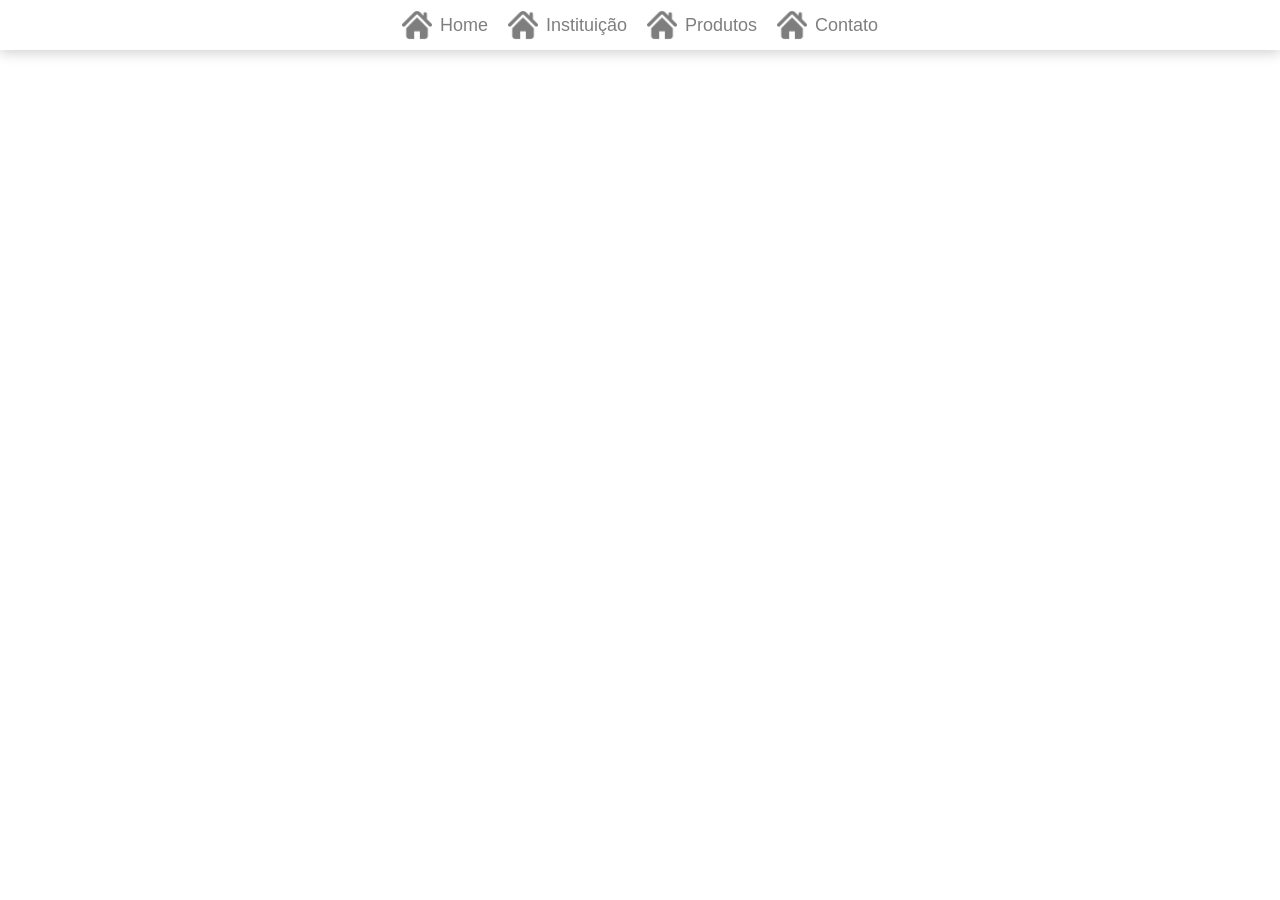
==== Contact/index.html @ 85479871 "atualizado" ====
<!DOCTYPE html>
<html lang="en">
<head>
    <meta charset="UTF-8">
    <meta name="viewport" content="width=device-width, initial-scale=1.0">
    <link rel="stylesheet" href="style.css">
    <title>Contact</title>
</head>
<body>
     <nav>
        <a href="../Home" class="inicio">
            <img src="../assets/icons/home.png" alt="home" class="home">
            <p>Home</p>
        </a>
         <a href="../Institution" class="inicio">
            <img src="../assets/icons/home.png" alt="home" class="home">
            <p>Instituição</p>
        </a>
         <a href="../Products" class="inicio">
            <img src="../assets/icons/home.png" alt="home" class="home">
            <p>Produtos</p>
        </a>
         <a href="../Contact" class="inicio">
            <img src="../assets/icons/home.png" alt="home" class="home">
            <p>Contato</p>
        </a>
    </nav>

    <div id="wrap-open" class="wrap-open" onclick="abrir()">
        <img src="../assets/icons/menu.png" alt="menu">
    </div>

    <div id="menu-mobile">
        <img onclick="fechar()" src="../assets/icons/X.png" alt="Fechar">
        <a href="../Home/">Home</a>
        <a href="../Institution/">Instituição</a>
        <a href="../Products/">Produtos</a>
        <a href="../Contact/">Contato</a>
    </div>
    
    <script src="script.js"></script>
    
</body>
</html>
---- Contact/style.css ----
*{
    padding: 0;
    margin: 0;
    box-sizing: border-box;
}

nav{
    display: flex;
    justify-content: center;
    gap: 20px;
    box-shadow: 0px 3px 12px #00000030;
    padding: 10px;
    position: fixed;
    width: 100%;
    background-color: #ffffff;
}

.inicio{
    display: flex;
    align-items: center;
    justify-content: center;
    gap: 8px;
    text-decoration: none;
    color: black;
    opacity: 0.5;
    transition: all 200ms ease-in-out;
}

.inicio p{
    font-size: 18px;
    font-family: Arial, Helvetica, sans-serif;
}

.inicio:hover{
    opacity: 1;
}

.home{
    width: 30px;
    height: auto;
}

.wrap-open, .wrap-open img{
    display: none;
}

#menu-mobile, #menu-mobile img{
    display: none;
}

@media (width <= 1000px){
    nav{
        display: none;
    }

    .wrap-open{
        background-color: #ffffff;
        opacity: 0.5;
        width: 50px;
        height: 50px;
        display: flex;
        align-items: center;
        justify-content: center;
        position: absolute;
        right: 10px;
        top: 10px;
        border-radius: 5px;
        transition: all 200ms ease-in-out;
    }

    .wrap-open:hover{
        opacity: 1;
        cursor: pointer;
    }

    .wrap-open img{
        display: flex;
        width: 35px;
    }

    #menu-mobile{
        display: none;
        align-items: center;
        justify-content: center;
        flex-direction: column;
        gap: 20px;
        font-size: 32px;
        height: 100vh;
        animation: deCima 1s ease-in-out;
    }

    #menu-mobile a{
        text-decoration: none;
        font-family: Arial, Helvetica, sans-serif;
        color: black;
        opacity: 0.5;
        transition: all 200ms ease-in-out;
    }

    #menu-mobile a:hover{
        opacity: 1;
        font-weight: bold;
    }

    #menu-mobile img{
        display: block;
        width: 35px;
        position: absolute;
        top: 18px;
        right: 18px;
        opacity: 0.5;
        transition: all 200ms ease-in-out;
    }

    #menu-mobile img:hover{
        cursor: pointer;
        opacity: 1;
    }
}

@keyframes deCima{
    0%{
        transform: translateY(-100%);
        opacity: 0;
        height: 0vh;
    }
    50%{
        opacity: 0;
    }
}
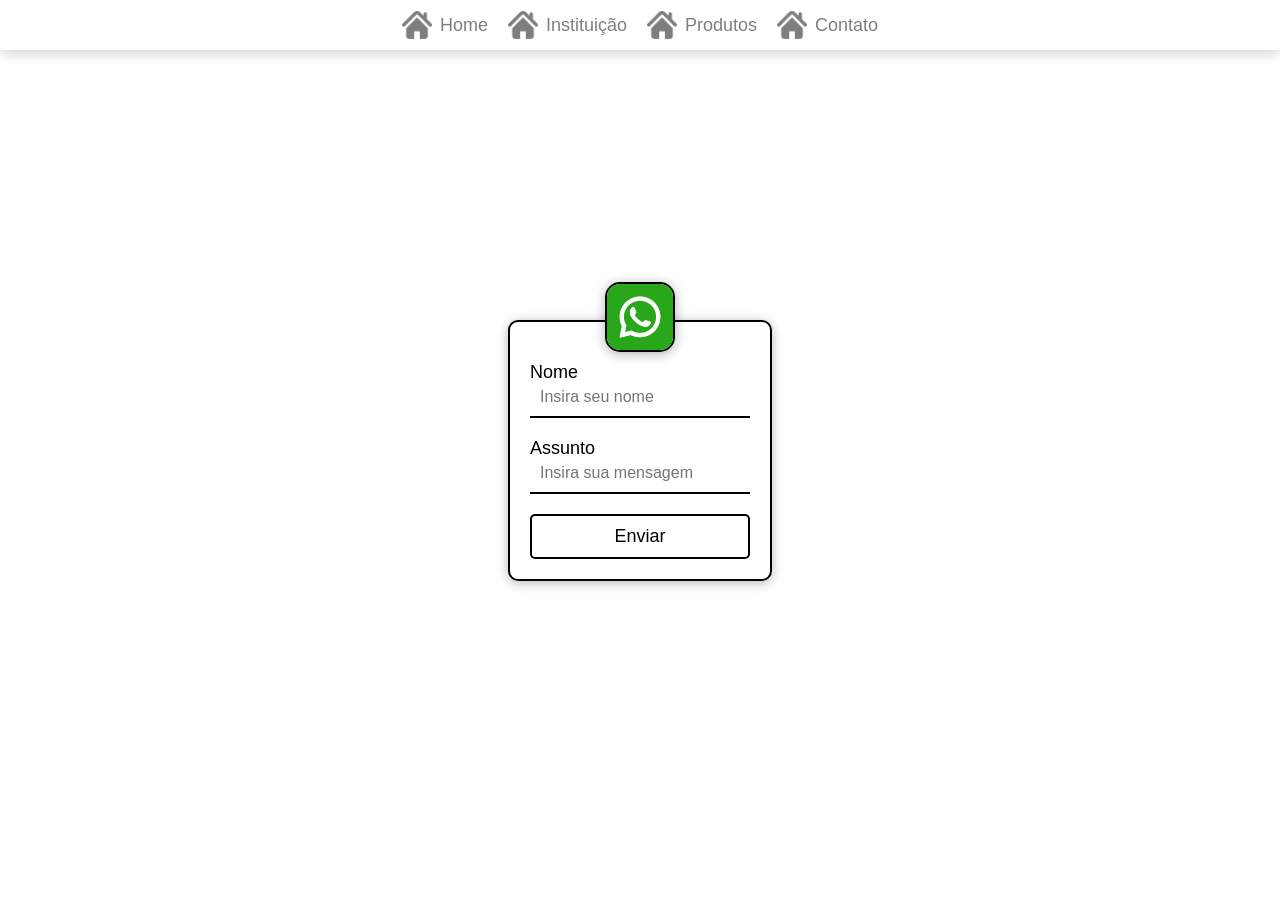
==== commit f7ec732c: "contato" ====
--- a/Contact/index.html
+++ b/Contact/index.html
@@ -38,6 +38,23 @@
         <a href="../Contact/">Contato</a>
     </div>
     
+
+    <section>
+        <div class="formulario">
+            <img src="../assets/icons/zap2.png" alt="WhatsApp">
+            <div class="wrap-inputs">
+                <label for="nome">Nome</label>
+                <input type="text" id="nome" placeholder="Insira seu nome">
+            </div>
+            <div class="wrap-inputs">
+                <label for="assunto">Assunto</label>
+                <input type="text" id="assunto" placeholder="Insira sua mensagem">
+            </div>
+
+            <button onclick="enviar()">Enviar</button>
+        </div>
+    </section>
+
     <script src="script.js"></script>
     
 </body>
--- a/Contact/style.css
+++ b/Contact/style.css
@@ -46,6 +46,70 @@
 
 #menu-mobile, #menu-mobile img{
     display: none;
+}
+
+section{
+    height: 100vh;
+    display: flex;
+    justify-content: center;
+    align-items: center;
+}
+
+.formulario{
+    border: 2px solid black;
+    padding: 20px;
+    border-radius: 10px;
+    box-shadow: 0px 2px 12px #00000049;
+    position: relative;
+}
+
+.wrap-inputs{
+    display: flex;
+    flex-direction: column;
+}
+
+label{
+    font-family: Arial, Helvetica, sans-serif;
+    font-size: 18px;
+    margin-top: 20px;
+    margin-bottom: -5px;
+}
+
+input{
+    padding: 10px;
+    outline: none;
+    border: none;
+    border-bottom: 2px solid black;
+    font-size: 16px;
+}
+
+button{
+    padding: 10px;
+    margin-top: 20px;
+    width: 100%;
+    background: none;
+    border: 2px solid black;
+    border-radius: 5px;
+    transition: all 200ms ease-in-out;
+    font-size: 18px;
+}
+
+button:hover{
+    cursor: pointer;
+    color: white;
+    background: black;
+}
+
+.formulario img{
+    width: 70px;
+    position: absolute;
+    left: 50%;
+    margin-top: 10px;
+    transform: translate(-50%);
+    top: -50px;
+    border: 2px solid black;
+    border-radius: 15px;
+    box-shadow: 0px 2px 12px rgba(0, 0, 0, 0.313);
 }
 
 @media (width <= 1000px){
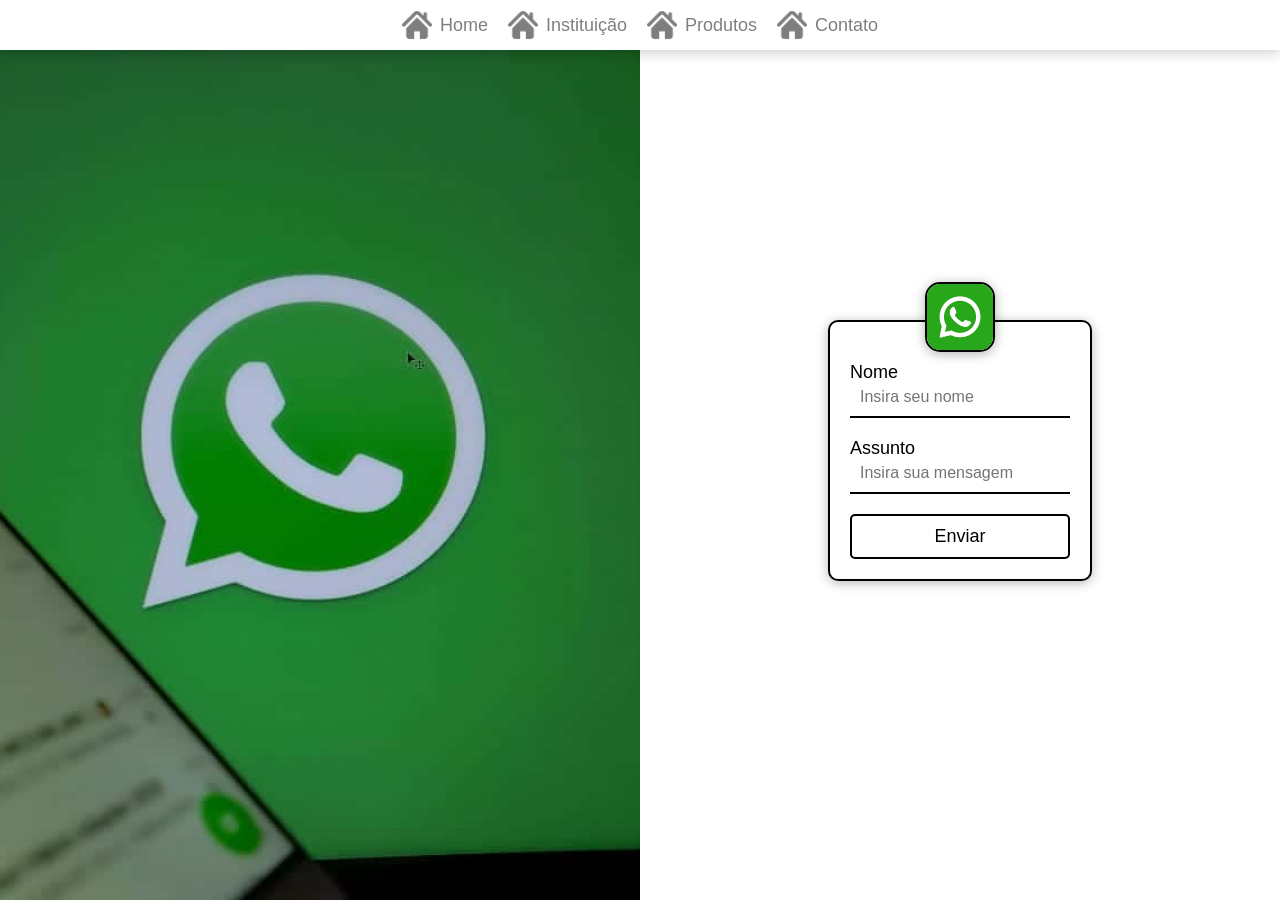
==== commit 6848c326: "Add files via upload" ====
--- a/Contact/index.html
+++ b/Contact/index.html
@@ -1,61 +1,65 @@
-<!DOCTYPE html>
-<html lang="en">
-<head>
-    <meta charset="UTF-8">
-    <meta name="viewport" content="width=device-width, initial-scale=1.0">
-    <link rel="stylesheet" href="style.css">
-    <title>Contact</title>
-</head>
-<body>
-     <nav>
-        <a href="../Home" class="inicio">
-            <img src="../assets/icons/home.png" alt="home" class="home">
-            <p>Home</p>
-        </a>
-         <a href="../Institution" class="inicio">
-            <img src="../assets/icons/home.png" alt="home" class="home">
-            <p>Instituição</p>
-        </a>
-         <a href="../Products" class="inicio">
-            <img src="../assets/icons/home.png" alt="home" class="home">
-            <p>Produtos</p>
-        </a>
-         <a href="../Contact" class="inicio">
-            <img src="../assets/icons/home.png" alt="home" class="home">
-            <p>Contato</p>
-        </a>
-    </nav>
-
-    <div id="wrap-open" class="wrap-open" onclick="abrir()">
-        <img src="../assets/icons/menu.png" alt="menu">
-    </div>
-
-    <div id="menu-mobile">
-        <img onclick="fechar()" src="../assets/icons/X.png" alt="Fechar">
-        <a href="../Home/">Home</a>
-        <a href="../Institution/">Instituição</a>
-        <a href="../Products/">Produtos</a>
-        <a href="../Contact/">Contato</a>
-    </div>
-    
-
-    <section>
-        <div class="formulario">
-            <img src="../assets/icons/zap2.png" alt="WhatsApp">
-            <div class="wrap-inputs">
-                <label for="nome">Nome</label>
-                <input type="text" id="nome" placeholder="Insira seu nome">
-            </div>
-            <div class="wrap-inputs">
-                <label for="assunto">Assunto</label>
-                <input type="text" id="assunto" placeholder="Insira sua mensagem">
-            </div>
-
-            <button onclick="enviar()">Enviar</button>
-        </div>
-    </section>
-
-    <script src="script.js"></script>
-    
-</body>
+<!DOCTYPE html>
+<html lang="en">
+<head>
+    <meta charset="UTF-8">
+    <meta name="viewport" content="width=device-width, initial-scale=1.0">
+    <link rel="stylesheet" href="style.css">
+    <title>Contact</title>
+</head>
+<body>
+     <nav>
+        <a href="../Home" class="inicio">
+            <img src="../assets/icons/home.png" alt="home" class="home">
+            <p>Home</p>
+        </a>
+         <a href="../Institution" class="inicio">
+            <img src="../assets/icons/home.png" alt="home" class="home">
+            <p>Instituição</p>
+        </a>
+         <a href="../Products" class="inicio">
+            <img src="../assets/icons/home.png" alt="home" class="home">
+            <p>Produtos</p>
+        </a>
+         <a href="../Contact" class="inicio">
+            <img src="../assets/icons/home.png" alt="home" class="home">
+            <p>Contato</p>
+        </a>
+    </nav>
+
+    <div id="wrap-open" class="wrap-open" onclick="abrir()">
+        <img src="../assets/icons/menu.png" alt="menu">
+    </div>
+
+    <div id="menu-mobile">
+        <img onclick="fechar()" src="../assets/icons/X.png" alt="Fechar">
+        <a href="../Home/">Home</a>
+        <a href="../Institution/">Instituição</a>
+        <a href="../Products/">Produtos</a>
+        <a href="../Contact/">Contato</a>
+    </div>
+    
+
+    <section>
+        <div class="img-div"></div>
+        <div class="form-div">
+            <div class="formulario">
+                <img src="../assets/icons/zap2.png" alt="WhatsApp">
+                <div class="wrap-inputs">
+                    <label for="nome">Nome</label>
+                    <input type="text" id="nome" placeholder="Insira seu nome">
+                </div>
+                <div class="wrap-inputs">
+                    <label for="assunto">Assunto</label>
+                    <input type="text" id="assunto" placeholder="Insira sua mensagem">
+                </div>
+                <button onclick="enviar()">Enviar</button>
+
+            </div>
+
+        </div>
+    </section>
+
+    <script src="script.js"></script>
+    
+</body>
 </html>
--- a/Contact/style.css
+++ b/Contact/style.css
@@ -1,194 +1,214 @@
-*{
-    padding: 0;
-    margin: 0;
-    box-sizing: border-box;
-}
-
-nav{
-    display: flex;
-    justify-content: center;
-    gap: 20px;
-    box-shadow: 0px 3px 12px #00000030;
-    padding: 10px;
-    position: fixed;
-    width: 100%;
-    background-color: #ffffff;
-}
-
-.inicio{
-    display: flex;
-    align-items: center;
-    justify-content: center;
-    gap: 8px;
-    text-decoration: none;
-    color: black;
-    opacity: 0.5;
-    transition: all 200ms ease-in-out;
-}
-
-.inicio p{
-    font-size: 18px;
-    font-family: Arial, Helvetica, sans-serif;
-}
-
-.inicio:hover{
-    opacity: 1;
-}
-
-.home{
-    width: 30px;
-    height: auto;
-}
-
-.wrap-open, .wrap-open img{
-    display: none;
-}
-
-#menu-mobile, #menu-mobile img{
-    display: none;
-}
-
-section{
-    height: 100vh;
-    display: flex;
-    justify-content: center;
-    align-items: center;
-}
-
-.formulario{
-    border: 2px solid black;
-    padding: 20px;
-    border-radius: 10px;
-    box-shadow: 0px 2px 12px #00000049;
-    position: relative;
-}
-
-.wrap-inputs{
-    display: flex;
-    flex-direction: column;
-}
-
-label{
-    font-family: Arial, Helvetica, sans-serif;
-    font-size: 18px;
-    margin-top: 20px;
-    margin-bottom: -5px;
-}
-
-input{
-    padding: 10px;
-    outline: none;
-    border: none;
-    border-bottom: 2px solid black;
-    font-size: 16px;
-}
-
-button{
-    padding: 10px;
-    margin-top: 20px;
-    width: 100%;
-    background: none;
-    border: 2px solid black;
-    border-radius: 5px;
-    transition: all 200ms ease-in-out;
-    font-size: 18px;
-}
-
-button:hover{
-    cursor: pointer;
-    color: white;
-    background: black;
-}
-
-.formulario img{
-    width: 70px;
-    position: absolute;
-    left: 50%;
-    margin-top: 10px;
-    transform: translate(-50%);
-    top: -50px;
-    border: 2px solid black;
-    border-radius: 15px;
-    box-shadow: 0px 2px 12px rgba(0, 0, 0, 0.313);
-}
-
-@media (width <= 1000px){
-    nav{
-        display: none;
-    }
-
-    .wrap-open{
-        background-color: #ffffff;
-        opacity: 0.5;
-        width: 50px;
-        height: 50px;
-        display: flex;
-        align-items: center;
-        justify-content: center;
-        position: absolute;
-        right: 10px;
-        top: 10px;
-        border-radius: 5px;
-        transition: all 200ms ease-in-out;
-    }
-
-    .wrap-open:hover{
-        opacity: 1;
-        cursor: pointer;
-    }
-
-    .wrap-open img{
-        display: flex;
-        width: 35px;
-    }
-
-    #menu-mobile{
-        display: none;
-        align-items: center;
-        justify-content: center;
-        flex-direction: column;
-        gap: 20px;
-        font-size: 32px;
-        height: 100vh;
-        animation: deCima 1s ease-in-out;
-    }
-
-    #menu-mobile a{
-        text-decoration: none;
-        font-family: Arial, Helvetica, sans-serif;
-        color: black;
-        opacity: 0.5;
-        transition: all 200ms ease-in-out;
-    }
-
-    #menu-mobile a:hover{
-        opacity: 1;
-        font-weight: bold;
-    }
-
-    #menu-mobile img{
-        display: block;
-        width: 35px;
-        position: absolute;
-        top: 18px;
-        right: 18px;
-        opacity: 0.5;
-        transition: all 200ms ease-in-out;
-    }
-
-    #menu-mobile img:hover{
-        cursor: pointer;
-        opacity: 1;
-    }
-}
-
-@keyframes deCima{
-    0%{
-        transform: translateY(-100%);
-        opacity: 0;
-        height: 0vh;
-    }
-    50%{
-        opacity: 0;
-    }
+*{
+    padding: 0;
+    margin: 0;
+    box-sizing: border-box;
+}
+
+nav{
+    display: flex;
+    justify-content: center;
+    gap: 20px;
+    box-shadow: 0px 3px 12px #00000030;
+    padding: 10px;
+    position: fixed;
+    width: 100%;
+    background-color: #ffffff;
+}
+
+.inicio{
+    display: flex;
+    align-items: center;
+    justify-content: center;
+    gap: 8px;
+    text-decoration: none;
+    color: black;
+    opacity: 0.5;
+    transition: all 200ms ease-in-out;
+}
+
+.inicio p{
+    font-size: 18px;
+    font-family: Arial, Helvetica, sans-serif;
+}
+
+.inicio:hover{
+    opacity: 1;
+}
+
+.home{
+    width: 30px;
+    height: auto;
+}
+
+.wrap-open, .wrap-open img{
+    display: none;
+}
+
+#menu-mobile, #menu-mobile img{
+    display: none;
+}
+
+section{
+    height: 100vh;
+    display: flex;
+    justify-content: center;
+    align-items: center;
+}
+
+.img-div{
+    background-image: url('../assets/images/contato.jpg');
+    background-position: center;
+    background-repeat: no-repeat;
+    background-size: cover;
+    height: 100vh;
+    width: 50vw;
+}
+
+.form-div{
+    display: flex;
+    align-items: center;
+    justify-content: center;
+    height: 100vh;
+    width: 50vw;
+}
+
+.formulario{
+    border: 2px solid black;
+    padding: 20px;
+    border-radius: 10px;
+    box-shadow: 0px 2px 12px #00000049;
+    position: relative;
+}
+
+.wrap-inputs{
+    display: flex;
+    flex-direction: column;
+}
+
+label{
+    font-family: Arial, Helvetica, sans-serif;
+    font-size: 18px;
+    margin-top: 20px;
+    margin-bottom: -5px;
+}
+
+input{
+    padding: 10px;
+    outline: none;
+    border: none;
+    border-bottom: 2px solid black;
+    font-size: 16px;
+}
+
+button{
+    padding: 10px;
+    margin-top: 20px;
+    width: 100%;
+    background: none;
+    border: 2px solid black;
+    border-radius: 5px;
+    transition: all 200ms ease-in-out;
+    font-size: 18px;
+}
+
+button:hover{
+    cursor: pointer;
+    color: white;
+    background: black;
+}
+
+.formulario img{
+    width: 70px;
+    position: absolute;
+    left: 50%;
+    margin-top: 10px;
+    transform: translate(-50%);
+    top: -50px;
+    border: 2px solid black;
+    border-radius: 15px;
+    box-shadow: 0px 2px 12px rgba(0, 0, 0, 0.313);
+}
+
+@media (width <= 1000px){
+    nav{
+        display: none;
+    }
+    .img-div{
+        display: none;
+    }
+
+    .wrap-open{
+        background-color: #ffffff;
+        opacity: 0.5;
+        width: 50px;
+        height: 50px;
+        display: flex;
+        align-items: center;
+        justify-content: center;
+        position: absolute;
+        right: 10px;
+        top: 10px;
+        border-radius: 5px;
+        transition: all 200ms ease-in-out;
+    }
+
+    .wrap-open:hover{
+        opacity: 1;
+        cursor: pointer;
+    }
+
+    .wrap-open img{
+        display: flex;
+        width: 35px;
+    }
+
+    #menu-mobile{
+        display: none;
+        align-items: center;
+        justify-content: center;
+        flex-direction: column;
+        gap: 20px;
+        font-size: 32px;
+        height: 100vh;
+        animation: deCima 1s ease-in-out;
+    }
+
+    #menu-mobile a{
+        text-decoration: none;
+        font-family: Arial, Helvetica, sans-serif;
+        color: black;
+        opacity: 0.5;
+        transition: all 200ms ease-in-out;
+    }
+
+    #menu-mobile a:hover{
+        opacity: 1;
+        font-weight: bold;
+    }
+
+    #menu-mobile img{
+        display: block;
+        width: 35px;
+        position: absolute;
+        top: 18px;
+        right: 18px;
+        opacity: 0.5;
+        transition: all 200ms ease-in-out;
+    }
+
+    #menu-mobile img:hover{
+        cursor: pointer;
+        opacity: 1;
+    }
+}
+
+@keyframes deCima{
+    0%{
+        transform: translateY(-100%);
+        opacity: 0;
+        height: 0vh;
+    }
+    50%{
+        opacity: 0;
+    }
 }
